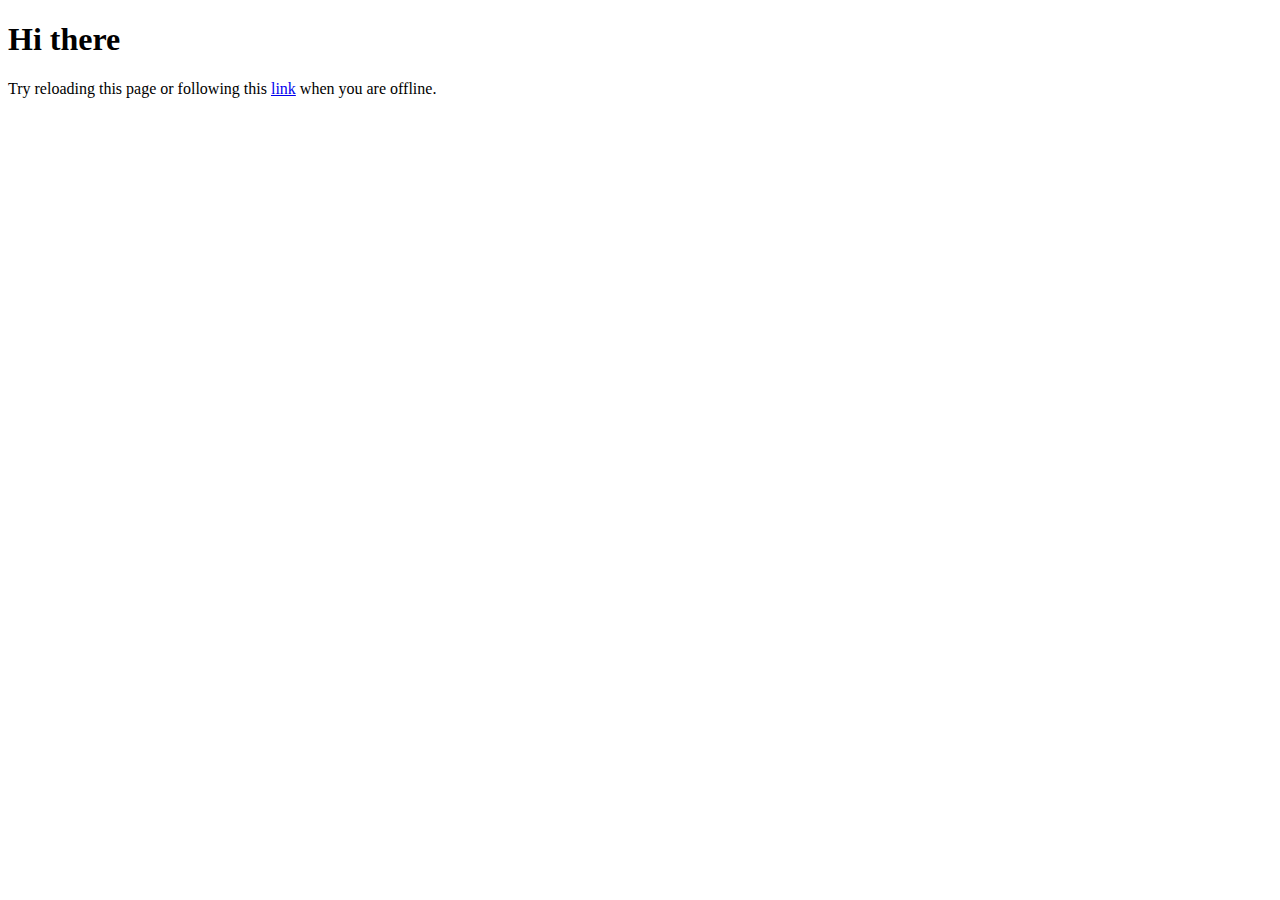
==== docs/index.html @ 6eecf0cb "Init" ====
<!DOCTYPE html>
<html lang="en">
  <head>
    <meta charset="utf-8" />
    <meta http-equiv="X-UA-Compatible" content="IE=edge" />
    <meta name="viewport" content="width=device-width, initial-scale=1" />

    <title>Offline Fallback Page Demo</title>

    <!-- import the webpage's stylesheet -->
    <link rel="stylesheet" href="/style.css" />

    <!-- import the webpage's javascript file -->
    <script src="/script.js" defer></script>
  </head>
  <body>
    <h1>Hi there</h1>

    <p>
      Try reloading this page or following this
      <a href="index2.html">link</a> when you are offline.
    </p>
  </body>
</html>
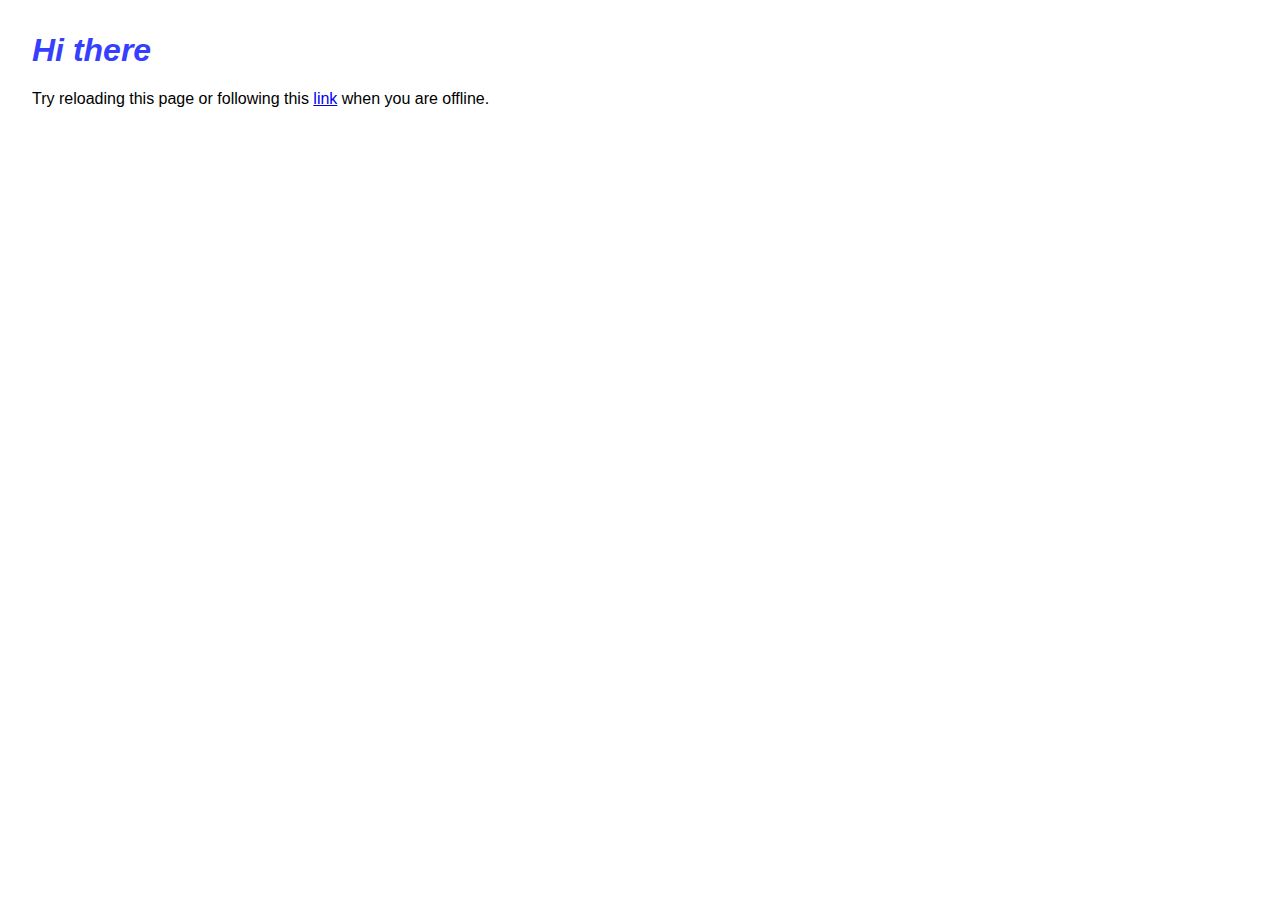
==== commit 179f7b91: "fix: url" ====
--- a/docs/index.html
+++ b/docs/index.html
@@ -8,10 +8,10 @@
     <title>Offline Fallback Page Demo</title>
 
     <!-- import the webpage's stylesheet -->
-    <link rel="stylesheet" href="/style.css" />
+    <link rel="stylesheet" href="./style.css" />
 
     <!-- import the webpage's javascript file -->
-    <script src="/script.js" defer></script>
+    <script src="./script.js" defer></script>
   </head>
   <body>
     <h1>Hi there</h1>
--- a/docs/style.css
+++ b/docs/style.css
@@ -0,0 +1,10 @@
+body {
+    font-family: helvetica, arial, sans-serif;
+    margin: 2em;
+  }
+  
+  h1 {
+    font-style: italic;
+    color: #373fff;
+  }
+  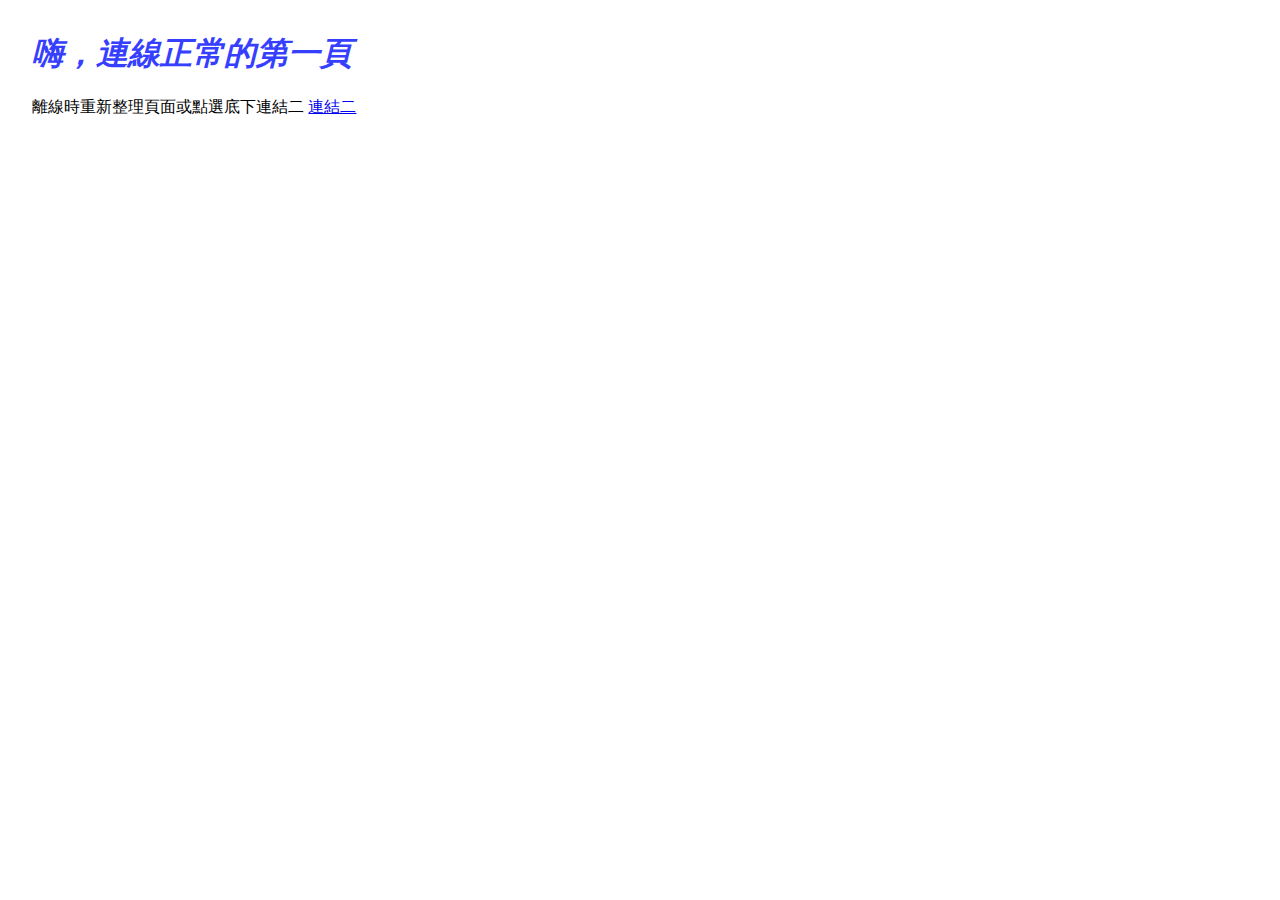
==== commit 65a7dcdf: "chore: 離線恢復" ====
--- a/docs/index.html
+++ b/docs/index.html
@@ -5,7 +5,7 @@
     <meta http-equiv="X-UA-Compatible" content="IE=edge" />
     <meta name="viewport" content="width=device-width, initial-scale=1" />
 
-    <title>Offline Fallback Page Demo</title>
+    <title>PWA 離線恢復</title>
 
     <!-- import the webpage's stylesheet -->
     <link rel="stylesheet" href="./style.css" />
@@ -14,11 +14,11 @@
     <script src="./script.js" defer></script>
   </head>
   <body>
-    <h1>Hi there</h1>
+    <h1>嗨，連線正常的第一頁</h1>
 
     <p>
-      Try reloading this page or following this
-      <a href="index2.html">link</a> when you are offline.
+      離線時重新整理頁面或點選底下連結二
+      <a href="index2.html">連結二</a> 
     </p>
   </body>
 </html>